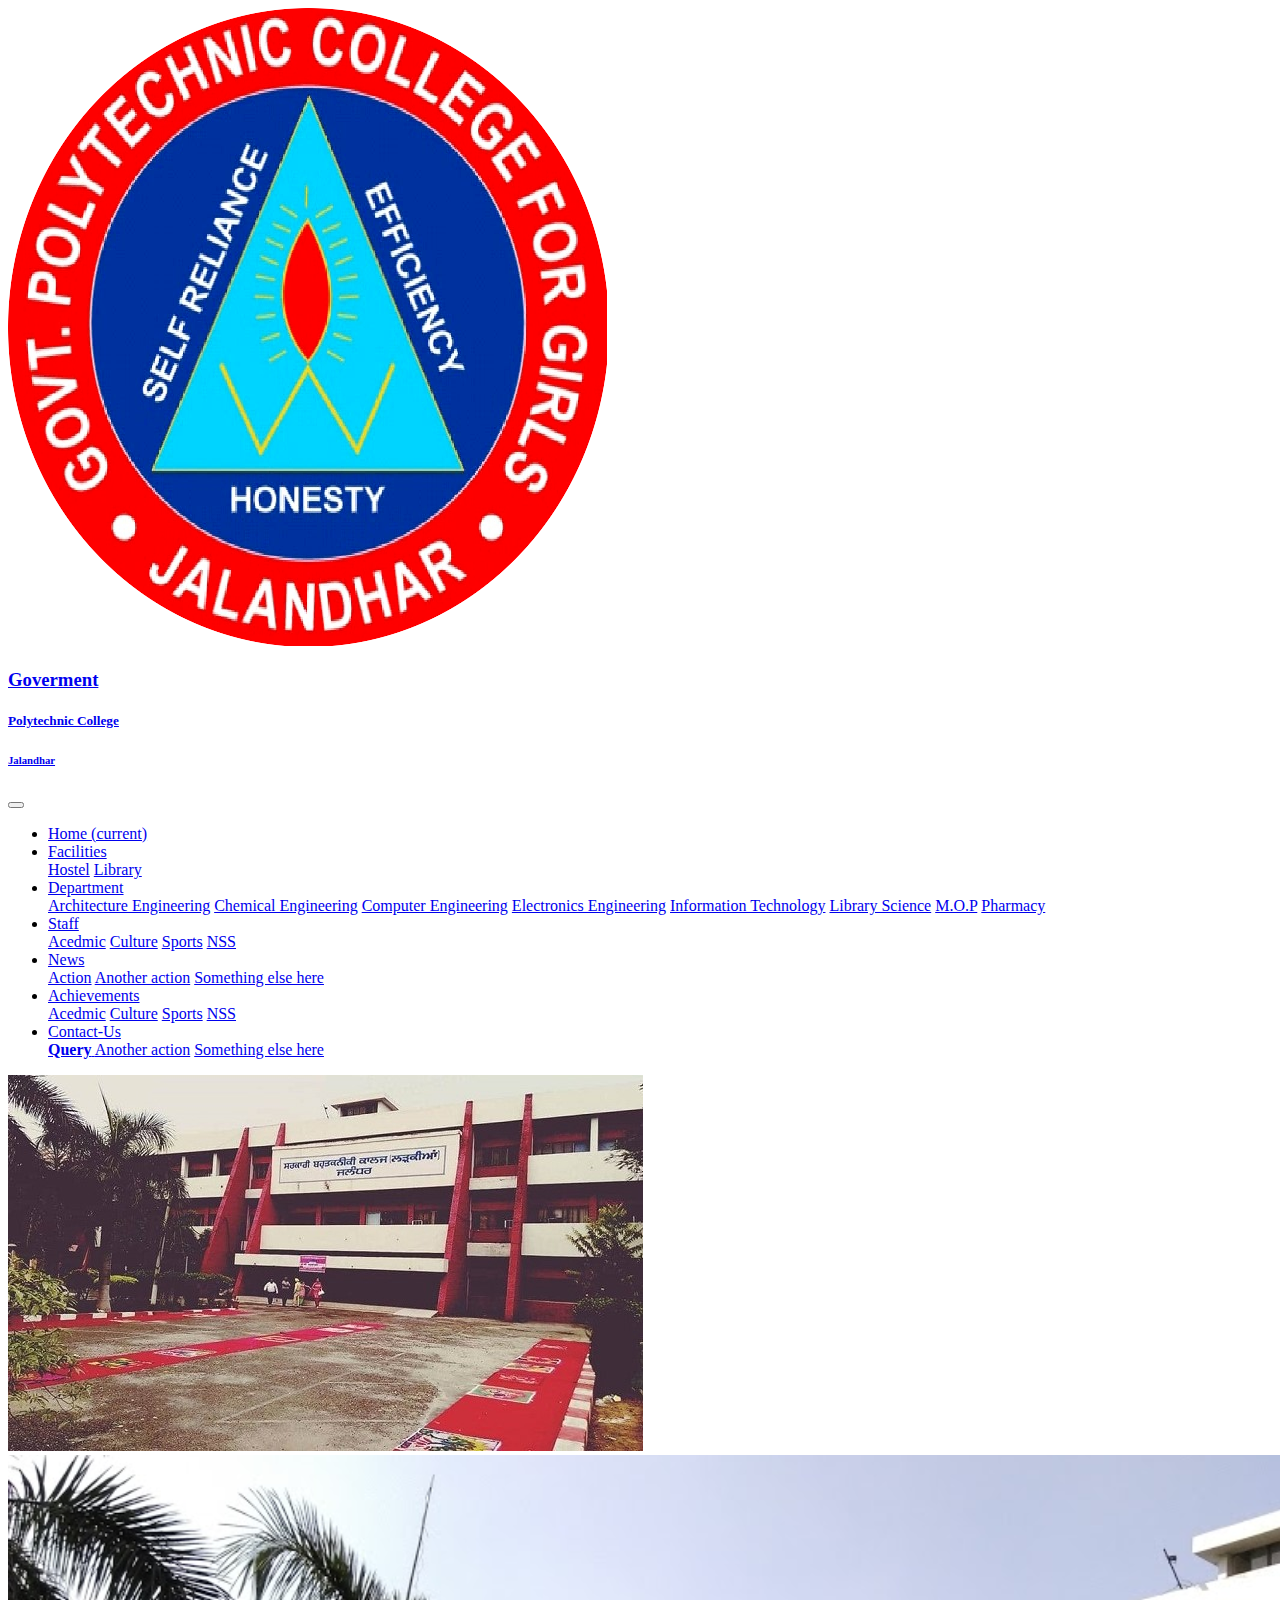
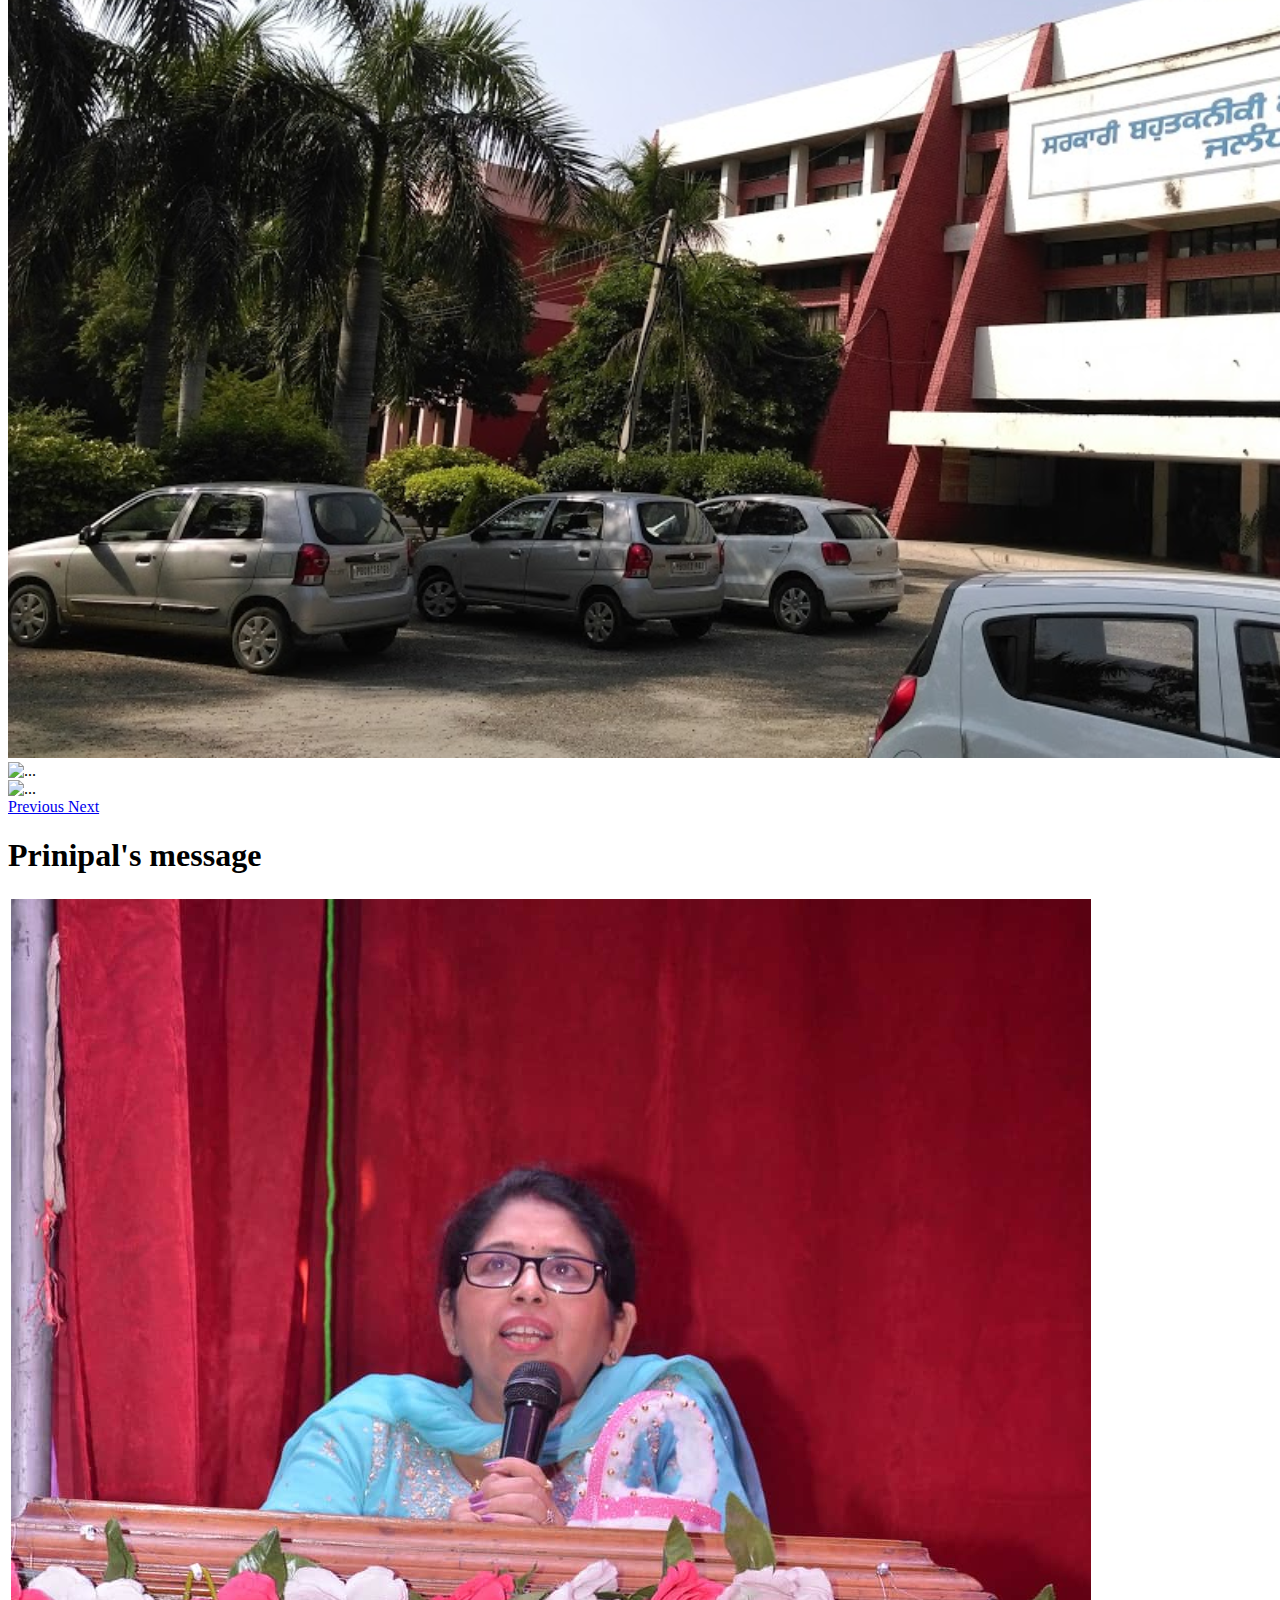
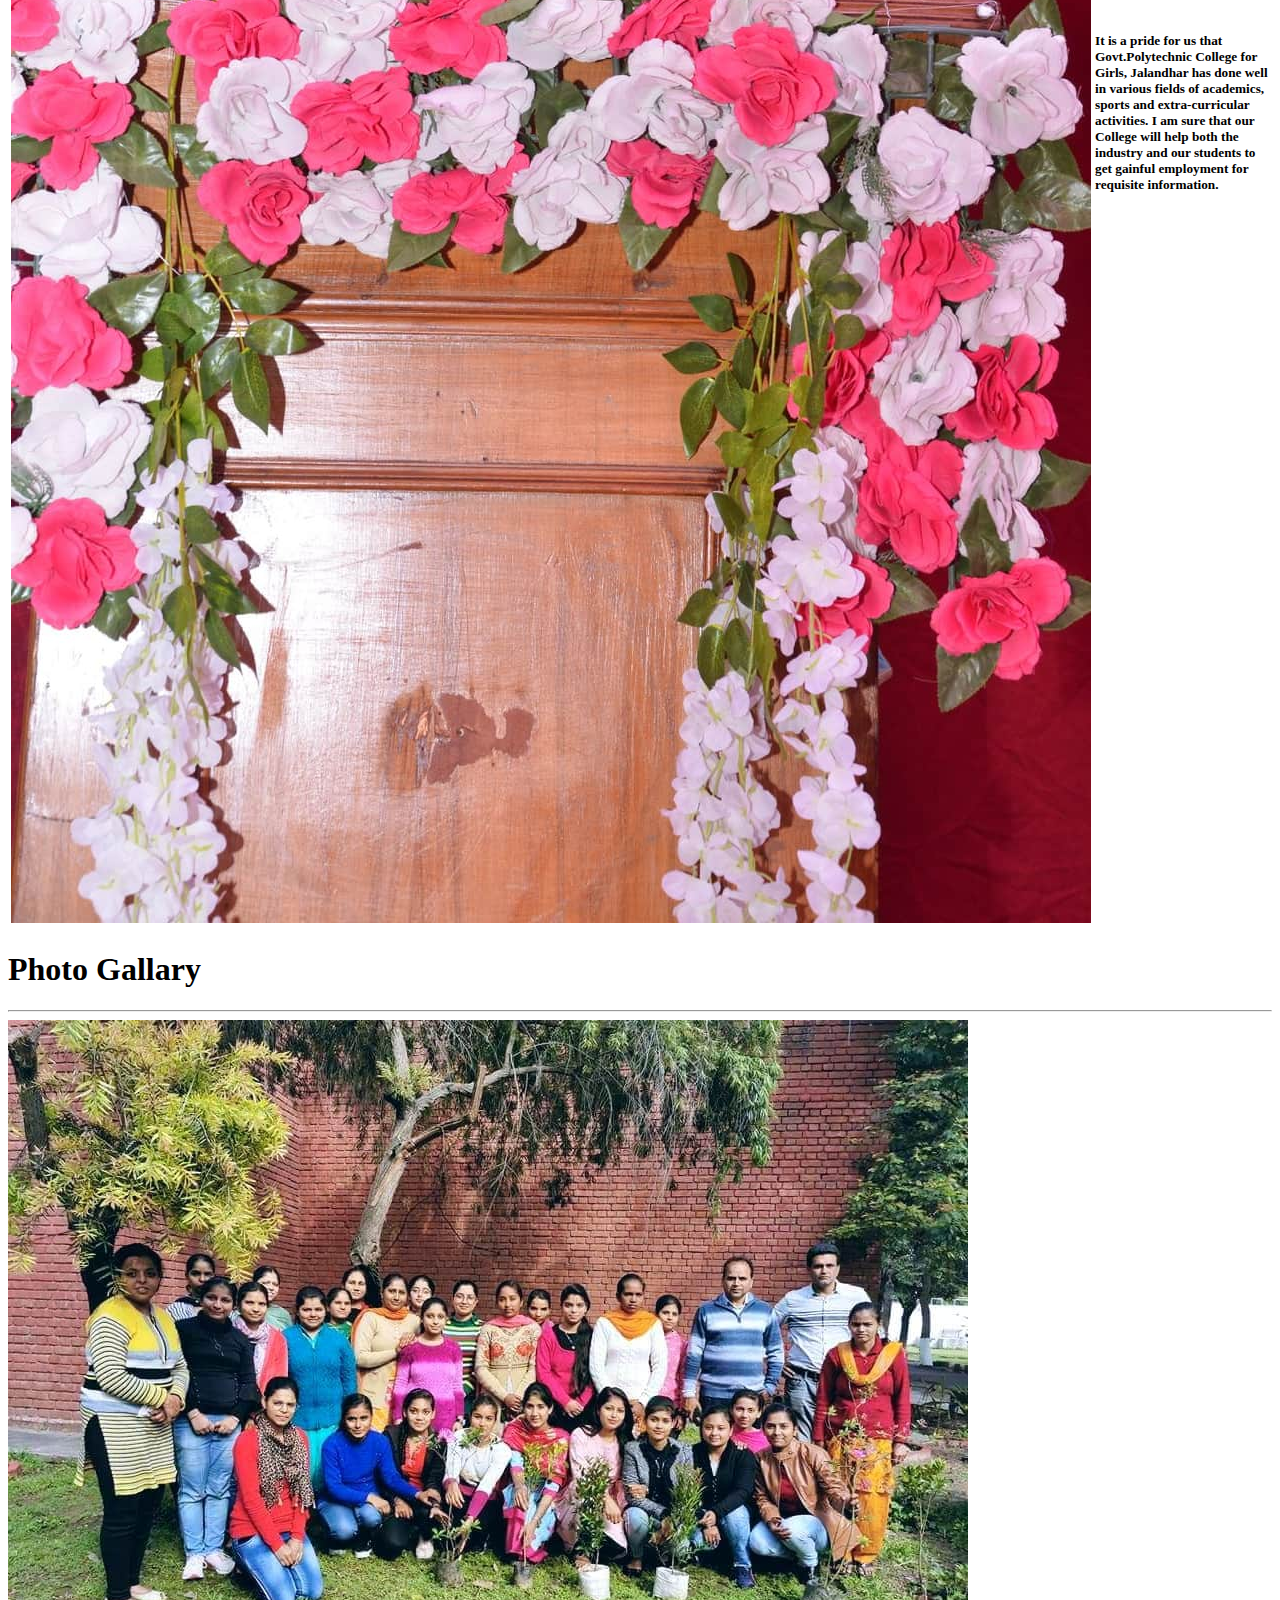
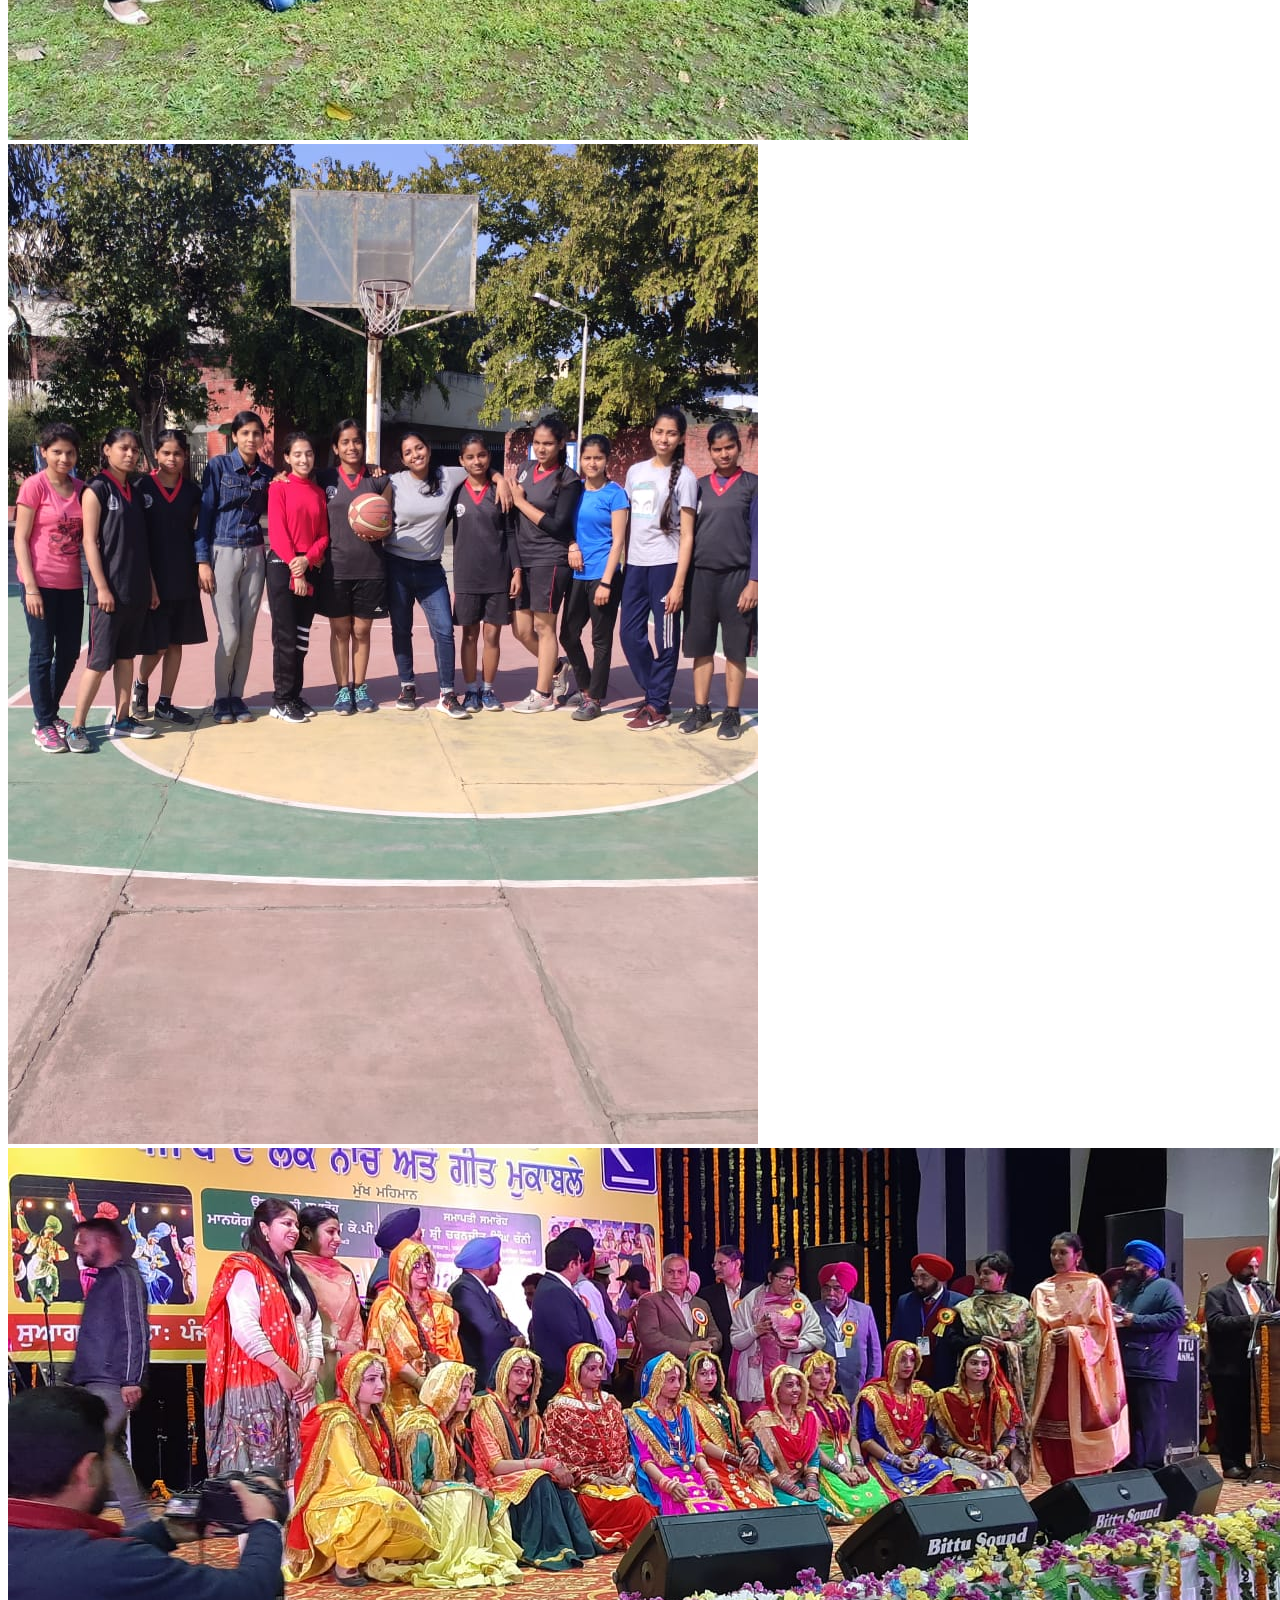
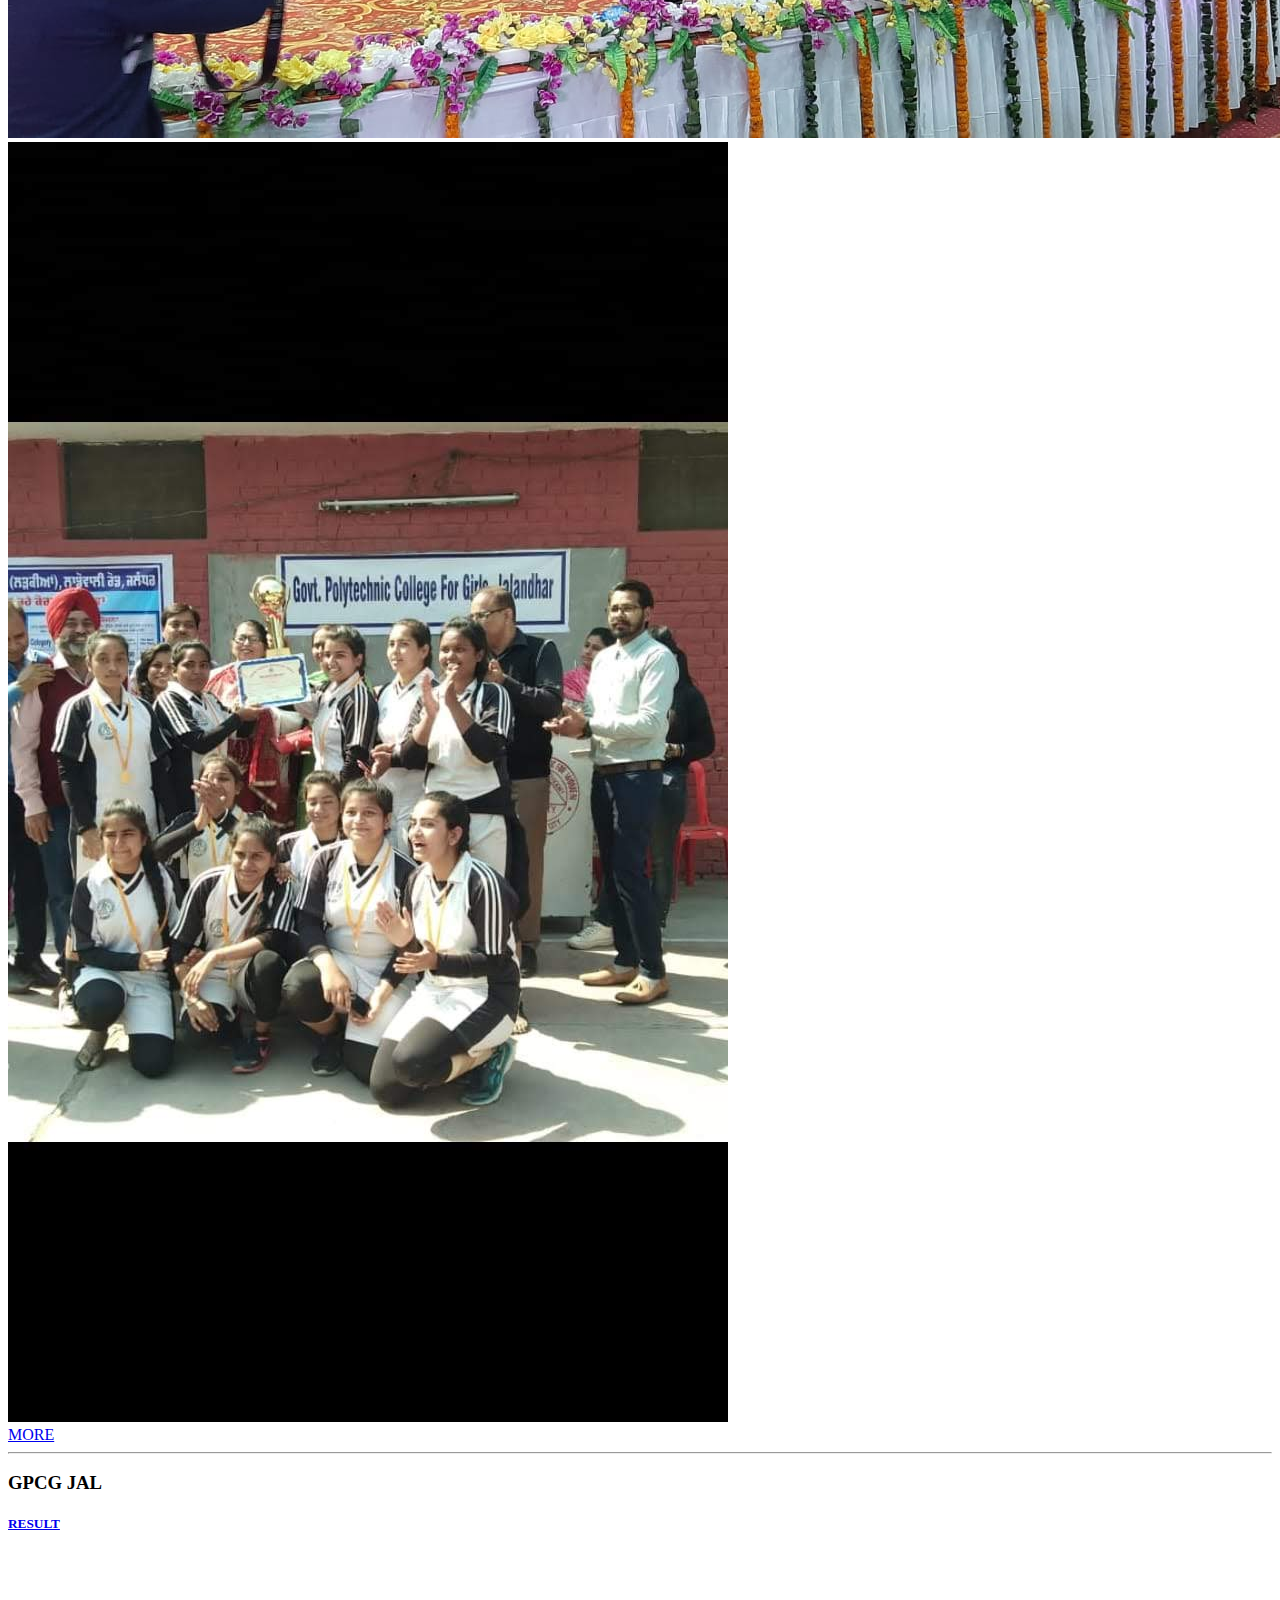
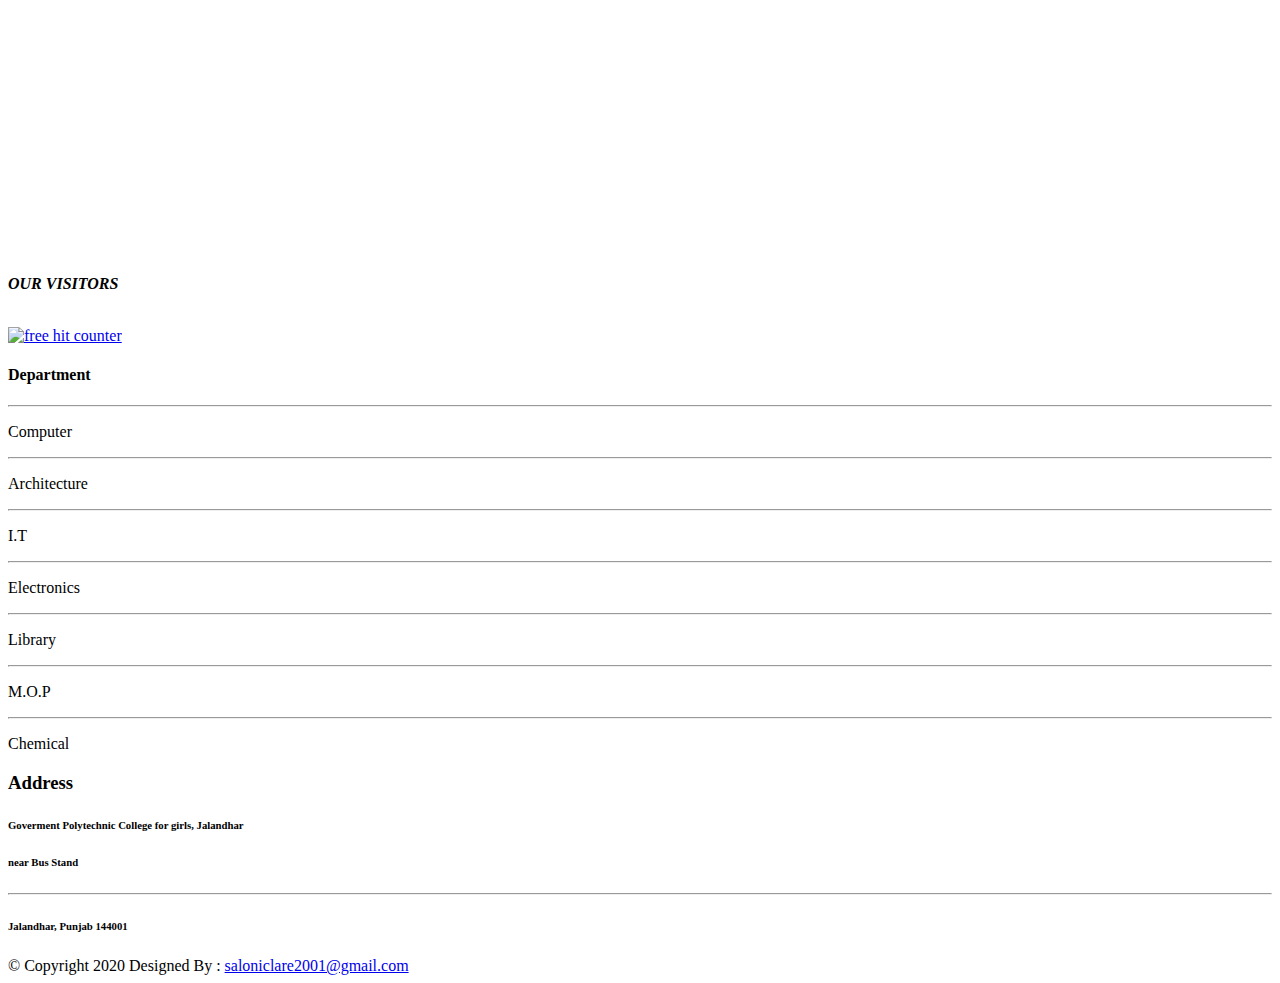
==== index.html @ 1d80669d "Initial commit" ====
<!DOCTYPE html>
<html lang="en" dir="ltr">

<head>
  <meta charset="utf-8">
  <title>Goverment Polytechnic College</title>
  <link rel="icon" href="IMAGES/logo.png">

  <!--GOOGLE FONTS------------------------------------>
  <link href="https://fonts.googleapis.com/css2?family=Montserrat:ital@1&family=Ubuntu:ital@1&display=swap" rel="stylesheet">
  <!--  fontawesome-->
  <script src="https://kit.fontawesome.com/4d2d1aa11d.js" crossorigin="anonymous"></script>
  <!-- BOOTSTRAP-------------------------------------->
  <link rel="stylesheet" href="https://stackpath.bootstrapcdn.com/bootstrap/4.5.0/css/bootstrap.min.css" integrity="sha384-9aIt2nRpC12Uk9gS9baDl411NQApFmC26EwAOH8WgZl5MYYxFfc+NcPb1dKGj7Sk" crossorigin="anonymous">
  <!--JAVASCRIPT-------------------------------------->
  <script src="https://code.jquery.com/jquery-3.5.1.slim.min.js" integrity="sha384-DfXdz2htPH0lsSSs5nCTpuj/zy4C+OGpamoFVy38MVBnE+IbbVYUew+OrCXaRkfj" crossorigin="anonymous"></script>
  <script src="https://cdn.jsdelivr.net/npm/popper.js@1.16.0/dist/umd/popper.min.js" integrity="sha384-Q6E9RHvbIyZFJoft+2mJbHaEWldlvI9IOYy5n3zV9zzTtmI3UksdQRVvoxMfooAo" crossorigin="anonymous"></script>
  <script src="https://stackpath.bootstrapcdn.com/bootstrap/4.5.0/js/bootstrap.min.js" integrity="sha384-OgVRvuATP1z7JjHLkuOU7Xw704+h835Lr+6QL9UvYjZE3Ipu6Tp75j7Bh/kR0JKI" crossorigin="anonymous"></script>
  <!--CSS-->
  <link rel="stylesheet" href="css/styles.css">
  <link rel="stylesheet" href="css/lightbox.min.css">
  <script type="text/javascript" src="js/lightbox-plus-jquery.min.js"></script>

  </head>

<body>

  <section id="title">

    <div class="container-fluid p-0">

      <nav class="navbar navbar-expand-lg  ">
        <a class="navbar-brand" href="#"><img class="logo" src="IMAGES/logo.png"></a>
        <a class="navbar-brand" href="#">
          <h3>Goverment </h3>
          <h5>Polytechnic College</h5>
          <h6>Jalandhar</h6>
        </a>
        <button class="navbar-toggler tog" type="button" data-toggle="collapse" data-target="#navbarSupportedContent" aria-controls="navbarSupportedContent" aria-expanded="false" aria-label="Toggle navigation">
          <span class="navbar-toggler-icon"><i class="fas fa-grip-lines tog-lines"></i></span>
        </button>

        <div class="collapse navbar-collapse" id="navbarSupportedContent">
          <ul class="navbar-nav ml-auto">
            <li class="nav-item active">
              <a class="nav-link active" href="index.html">Home <span class="sr-only">(current)</span></a>
            </li>
            <li class="nav-item dropdown">
              <a class="nav-link dropdown-toggle" href="#" id="navbarDropdown" role="button" data-toggle="dropdown" aria-haspopup="true" aria-expanded="false">
                <i class="fas fa-tasks"></i> Facilities
              </a>
              <div class="dropdown-menu" aria-labelledby="navbarDropdown">
                <a class="dropdown-item" href="facilities.html #hostel">Hostel</a>
                <a class="dropdown-item" href="#">Library</a>
              </div>
            </li>
            <li class="nav-item dropdown">
              <a class="nav-link dropdown-toggle" href="#" id="navbarDropdown1" role="button" data-toggle="dropdown" aria-haspopup="true" aria-expanded="false">
                <i class="fas fa-building"></i> Department
              </a>
              <div class="dropdown-menu " aria-labelledby="navbarDropdown1" >
                <a class="dropdown-item" href="facilities.html #hostel">Architecture Engineering</a>
                <a class="dropdown-item" href="#">Chemical Engineering</a>
                <a class="dropdown-item" href="#">Computer Engineering</a>
                <a class="dropdown-item" href="#">Electronics Engineering</a>
                <a class="dropdown-item" href="#">Information Technology</a>
                <a class="dropdown-item" href="#">Library Science</a>
                <a class="dropdown-item" href="#">M.O.P</a>
                <a class="dropdown-item" href="#">Pharmacy</a>
              </div>
            </li>
            <li class="nav-item dropdown">
              <a class="nav-link dropdown-toggle" href="#" id="navbarDropdown" role="button" data-toggle="dropdown" aria-haspopup="true" aria-expanded="false">
                <i class="fas fa-chalkboard-teacher"></i> Staff
              </a>
              <div class="dropdown-menu" aria-labelledby="navbarDropdown">
                <a class="dropdown-item" href="#">Acedmic</a>
                <a class="dropdown-item" href="#">Culture</a>
                <a class="dropdown-item" href="#">Sports</a>
                <a class="dropdown-item" href="#">NSS</a>
              </div>
            </li>
            <li class="nav-item dropdown">
              <a class="nav-link dropdown-toggle" href="#" id="navbarDropdown" role="button" data-toggle="dropdown" aria-haspopup="true" aria-expanded="false">
                <i class="fas fa-newspaper"></i> News
              </a>
              <div class="dropdown-menu" aria-labelledby="navbarDropdown">
                <a class="dropdown-item" href="#">Action</a>
                <a class="dropdown-item" href="#">Another action</a>
                <a class="dropdown-item" href="#">Something else here</a>
              </div>
            </li>

            <li class="nav-item dropdown">
              <a class="nav-link dropdown-toggle" href="#" id="navbarDropdown" role="button" data-toggle="dropdown" aria-haspopup="true" aria-expanded="false">
                <i class="fas fa-trophy"></i> Achievements
              </a>
              <div class="dropdown-menu" aria-labelledby="navbarDropdown">
                <a class="dropdown-item" href="#">Acedmic</a>
                <a class="dropdown-item" href="#">Culture</a>
                <a class="dropdown-item" href="#">Sports</a>
                <a class="dropdown-item" href="#">NSS</a>
              </div>
            </li>

            <li class="nav-item dropdown">
              <a class="nav-link dropdown-toggle" href="#" id="navbarDropdown" role="button" data-toggle="dropdown" aria-haspopup="true" aria-expanded="false">
                <i class="fas fa-mobile-alt"></i> Contact-Us
              </a>
              <div class="dropdown-menu" aria-labelledby="navbarDropdown">
                <a class="dropdown-item" href="contact-us.html"> <strong>Query</strong> </a>
                <a class="dropdown-item" href="#">Another action</a>
                <a class="dropdown-item" href="#">Something else here</a>
              </div>
            </li>
          </ul>
        </div>
      </nav>
    </div>
  </section>

  <!--   ........................................................................carousel................................................... -->

  <section id="testimonials">

    <div id="testimonial-caousel" class="carousel carousel-fade" data-ride="carousel" data-interval="3000" data-pause="hover">
      <div class="carousel-inner">
        <div class="carousel-item active">
          <img src="IMAGES/3RD.jpg" class="d-block w-100  testimonial-image" alt="...">
        </div>
        <div class="carousel-item">
          <img src="IMAGES/front.png" class="d-block w-100 testimonial-image " alt="...">
        </div>
        <div class="carousel-item">
          <img src="IMAGES/2ND.jpg" class="d-block w-100  testimonial-image" alt="...">
        </div>
        <div class="carousel-item">
          <img src="C:\Users\ASUS\Desktop\JUST UDEMY\2try\clg site\IMAGES\confrence room.png" class="d-block w-100  testimonial-image" alt="...">
        </div>
      </div>
      <a class="carousel-control-prev" href="#testimonial-caousel" role="button" data-slide="prev">
        <span class="carousel-control-prev-icon" aria-hidden="true"></span>
        <span class="sr-only">Previous</span>
      </a>
      <a class="carousel-control-next" href="#testimonial-caousel" role="button" data-slide="next">
        <span class="carousel-control-next-icon" aria-hidden="true"></span>
        <span class="sr-only">Next</span>
      </a>
    </div>
  </section>

  <!-- ...........................................................................massage           -->
  <section id="message">

    <h1>Prinipal's message</h1>
    <table>
      <tr>
        <td><img src="IMAGES/prinmam.jpg" class="principal-mam"></img></td>
        <td>
          <h5>It is a pride for us that Govt.Polytechnic College for Girls, Jalandhar has done well in various fields of academics,
            sports and extra-curricular activities.
            I am sure that our College will help both the industry and our students to get gainful employment for requisite information.
          </h5>
        </td>
      </tr>
    </table>
  </section>

  <!-- .............................................................................gallery -->
  <section id="gallery">
    <div class="container-fluid">

    <h1>Photo Gallary <i class="fas fa-camera"></i></h1>
    <hr class="line">

    <a href="IMAGES/clg girls.jpg" data-lightbox="mygallery"><img class="gallary-image" src="IMAGES/clg girls.jpg" alt=""></a>
    <a href="IMAGES/bb.jpg" data-lightbox="mygallery"><img class="gallary-image" src="IMAGES/bb.jpg" alt=""></a>
    <a href="IMAGES/gidha.jpg" data-lightbox="mygallery"> <img class="gallary-image" src="IMAGES/gidha.jpg" alt=""></a>
    <a href="IMAGES/kabaddi.jpg" data-lightbox="mygallery"> <img class="gallary-image" src="IMAGES/kabaddi.jpg" alt=""></a>
    <br>

    <a href="images.html" class="images-button butn" role="button">MORE</a>
    <hr class="line">

  </div>

  </section>



  <!-- ....................................................................... lasttttt  ....................................................... -->

  <!-- <section id="last">

    <div class="last1">
      <h3>GPCG JAL</h3>
      <a class="linkk" href="http://results.pbteched.net/">
        <h5>
          <p>RESULT</p>
        </h5>
      </a>
      <iframe class="google"
        src="https://www.google.com/maps/embed?pb=!1m18!1m12!1m3!1d852.1131993019272!2d75.59741202920301!3d31.31886594452925!2m3!1f0!2f0!3f0!3m2!1i1024!2i768!4f13.1!3m3!1m2!1s0x391a5a37d04ed131%3A0x1919f16e42b22306!2sGovt%20Polytechnic%20College%20For%20Girls!5e0!3m2!1sen!2sin!4v1595864749520!5m2!1sen!2sin"
        width="400" height="300" frameborder="0" style="border:0;" allowfullscreen="" aria-hidden="false" tabindex="0">
      </iframe>
    </div>


    <div class="last2">
      <h4>Department</h4>
      <hr>
      <p>Computer</p>
      <hr>
      <p>Architecture</p>
      <hr>
      <p>I.T</p>
      <hr>
      <p>Electronics</p>
      <hr>
      <p>Library</p>
      <hr>
      <p>M.O.P</p>
      <hr>
      <p>Chemical</p>
      <hr>
    </div>


    <div class="last3">
      <h3>Address</h3>
      <h6><i class="fas fa-directions"></i> Goverment Polytechnic College for girls, Jalandhar</h6>
      <h6>near Bus Stand</h6>
      <hr>
      <h6><i class="fas fa-mobile-alt"></i> Jalandhar, Punjab <strong>144001</strong> </h6>
    </div>


  </section> -->

  <section id="last">


    <div class="col-md-4 last1">

      <div class="widget">

        <h3>GPCG JAL</h3>
        <a class="linkk" href="http://results.pbteched.net/">
          <h5>
            <p>RESULT</p>
          </h5>
        </a>
        <iframe class="google"
          src="https://www.google.com/maps/embed?pb=!1m18!1m12!1m3!1d852.1131993019272!2d75.59741202920301!3d31.31886594452925!2m3!1f0!2f0!3f0!3m2!1i1024!2i768!4f13.1!3m3!1m2!1s0x391a5a37d04ed131%3A0x1919f16e42b22306!2sGovt%20Polytechnic%20College%20For%20Girls!5e0!3m2!1sen!2sin!4v1595864749520!5m2!1sen!2sin"
          width="400" height="300" frameborder="0" style="border:0;" allowfullscreen="" aria-hidden="false" tabindex="0">
        </iframe>
        <p> <strong> <em> OUR VISITORS </em> </strong></p>
        <i class="fas fa-arrow-down"></i> <br>
        <a href="https://www.freecounterstat.com" title="free hit counter">
          <img class="counter" src="https://counter3.stat.ovh/private/freecounterstat.php?c=r44mh5386f1gnrn2a45j3nzstdfyn1wk" border="0" title="free hit counter" alt="free hit counter">
        </a>

      </div>

    </div>

    <div class="col-md-4 last2">

      <div class="widget">

        <h4>Department</h4>
        <hr>
        <p>Computer</p>
        <hr>
        <p>Architecture</p>
        <hr>
        <p>I.T</p>
        <hr>
        <p>Electronics</p>
        <hr>
        <p>Library</p>
        <hr>
        <p>M.O.P</p>
        <hr>
        <p>Chemical</p>

      </div>

    </div>

    <div class="col-md-4 last3">

      <div class="widget">

        <h3>Address</h3>
        <h6><i class="fas fa-directions"></i> Goverment Polytechnic College for girls, Jalandhar</h6>
        <h6>near Bus Stand</h6>
        <hr>
        <h6><i class="fas fa-mobile-alt"></i> Jalandhar, Punjab <strong>144001</strong> </h6>

      </div>

    </div>
  </section>

  <!-- ....................................................................... social icon....................................................   -->
  <section id="social-icon">
    <i class="social-icon fab fa-facebook-f"></i>
    <i class="social-icon fab fa-twitter"></i>
    <i class="social-icon fab fa-instagram"></i>
    <i class="social-icon fas fa-envelope"></i>
  </section>

  <!--................................................................................ footer.................................................... -->
  <footer id="footer">
    <span class="Copyright">© Copyright 2020 </span>
    <span class="saloni"> Designed By : <a class="linkk2" href="saloniclare2001@gmail.com">saloniclare2001@gmail.com</a> </span>

  </footer>

</body>

</html>
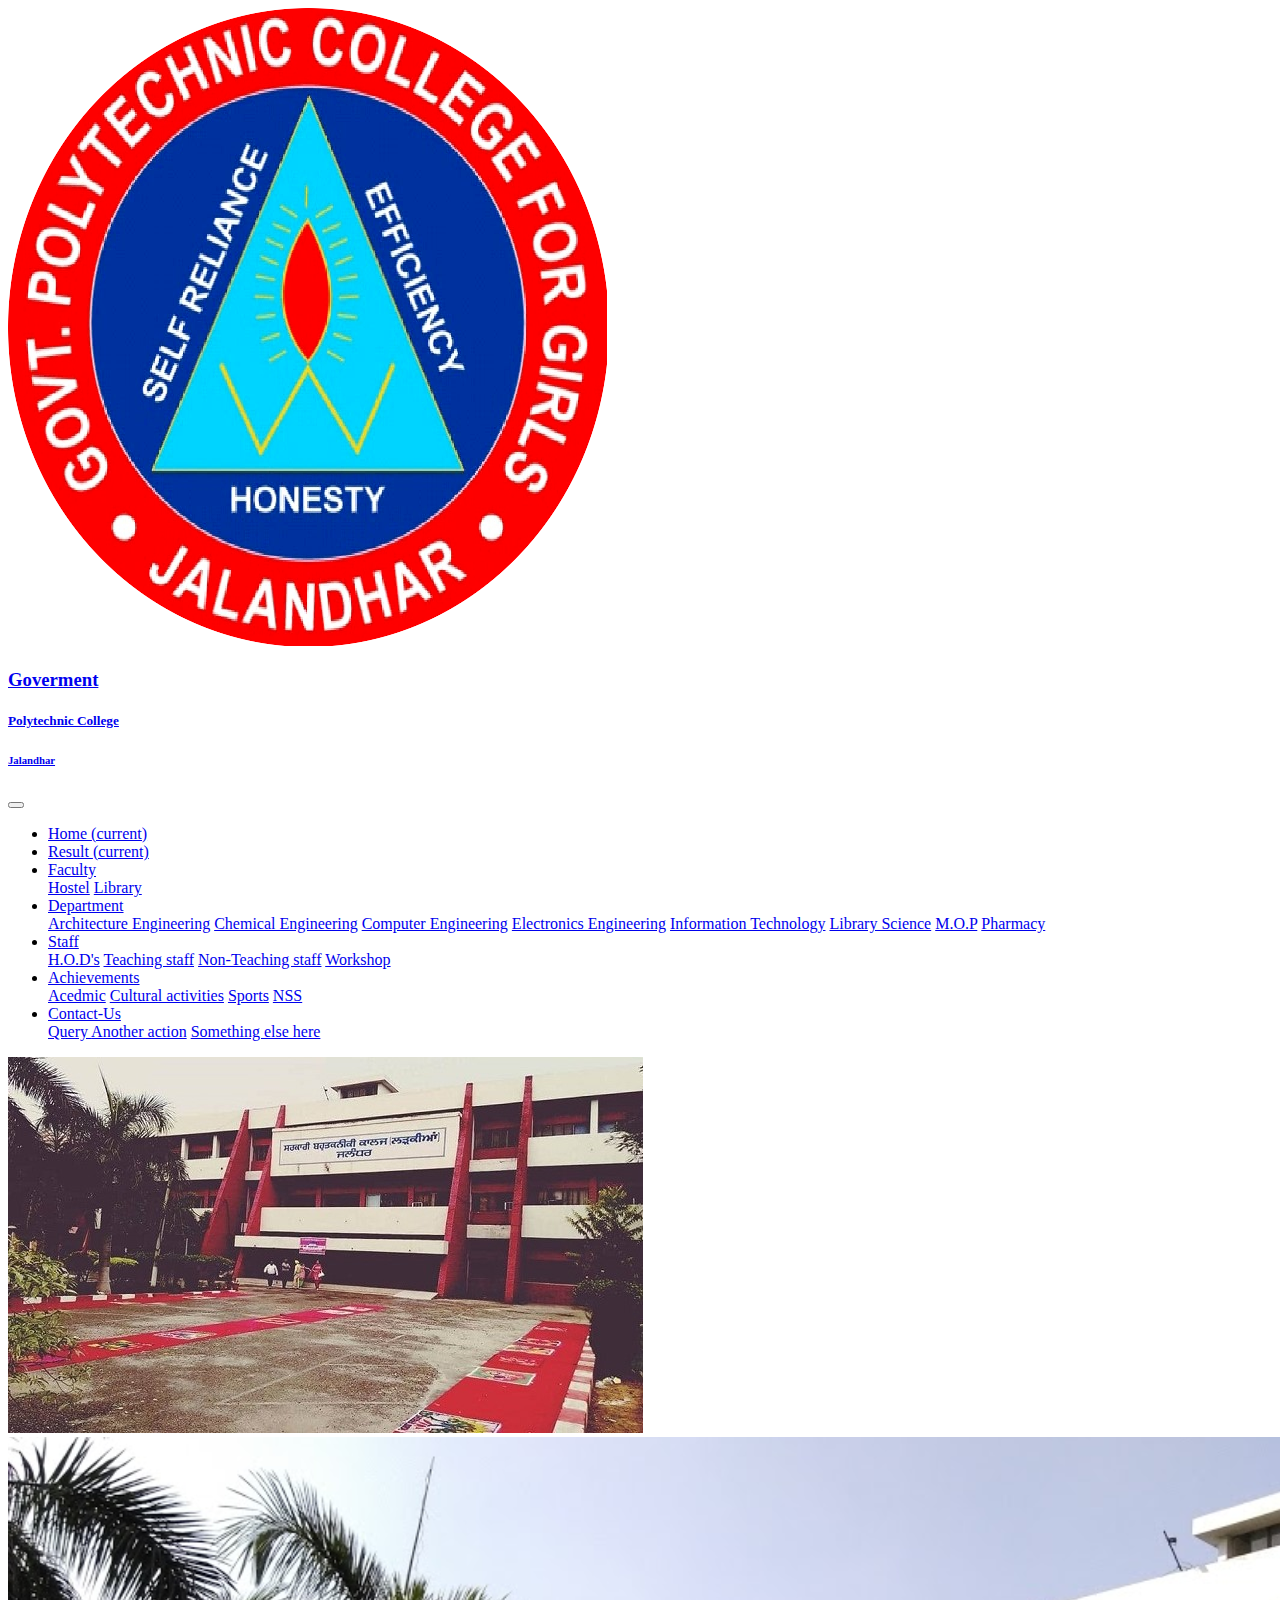
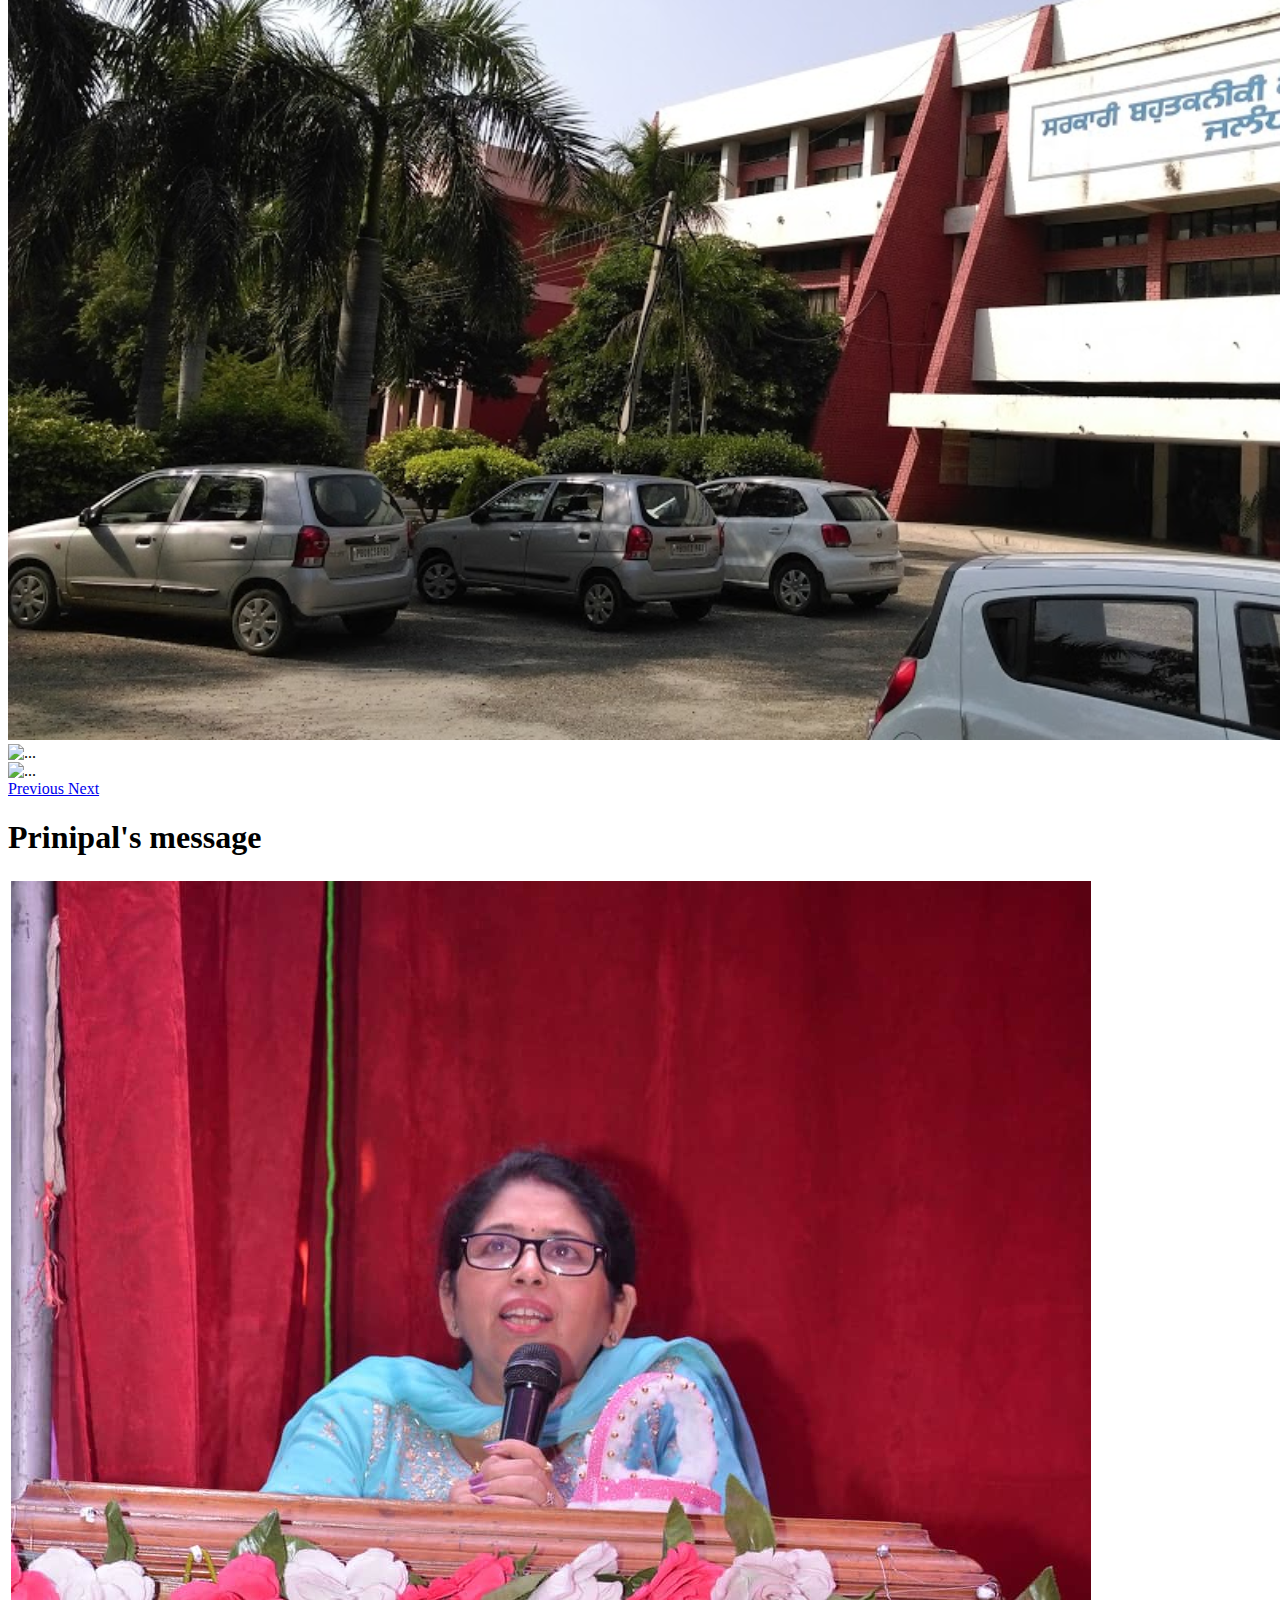
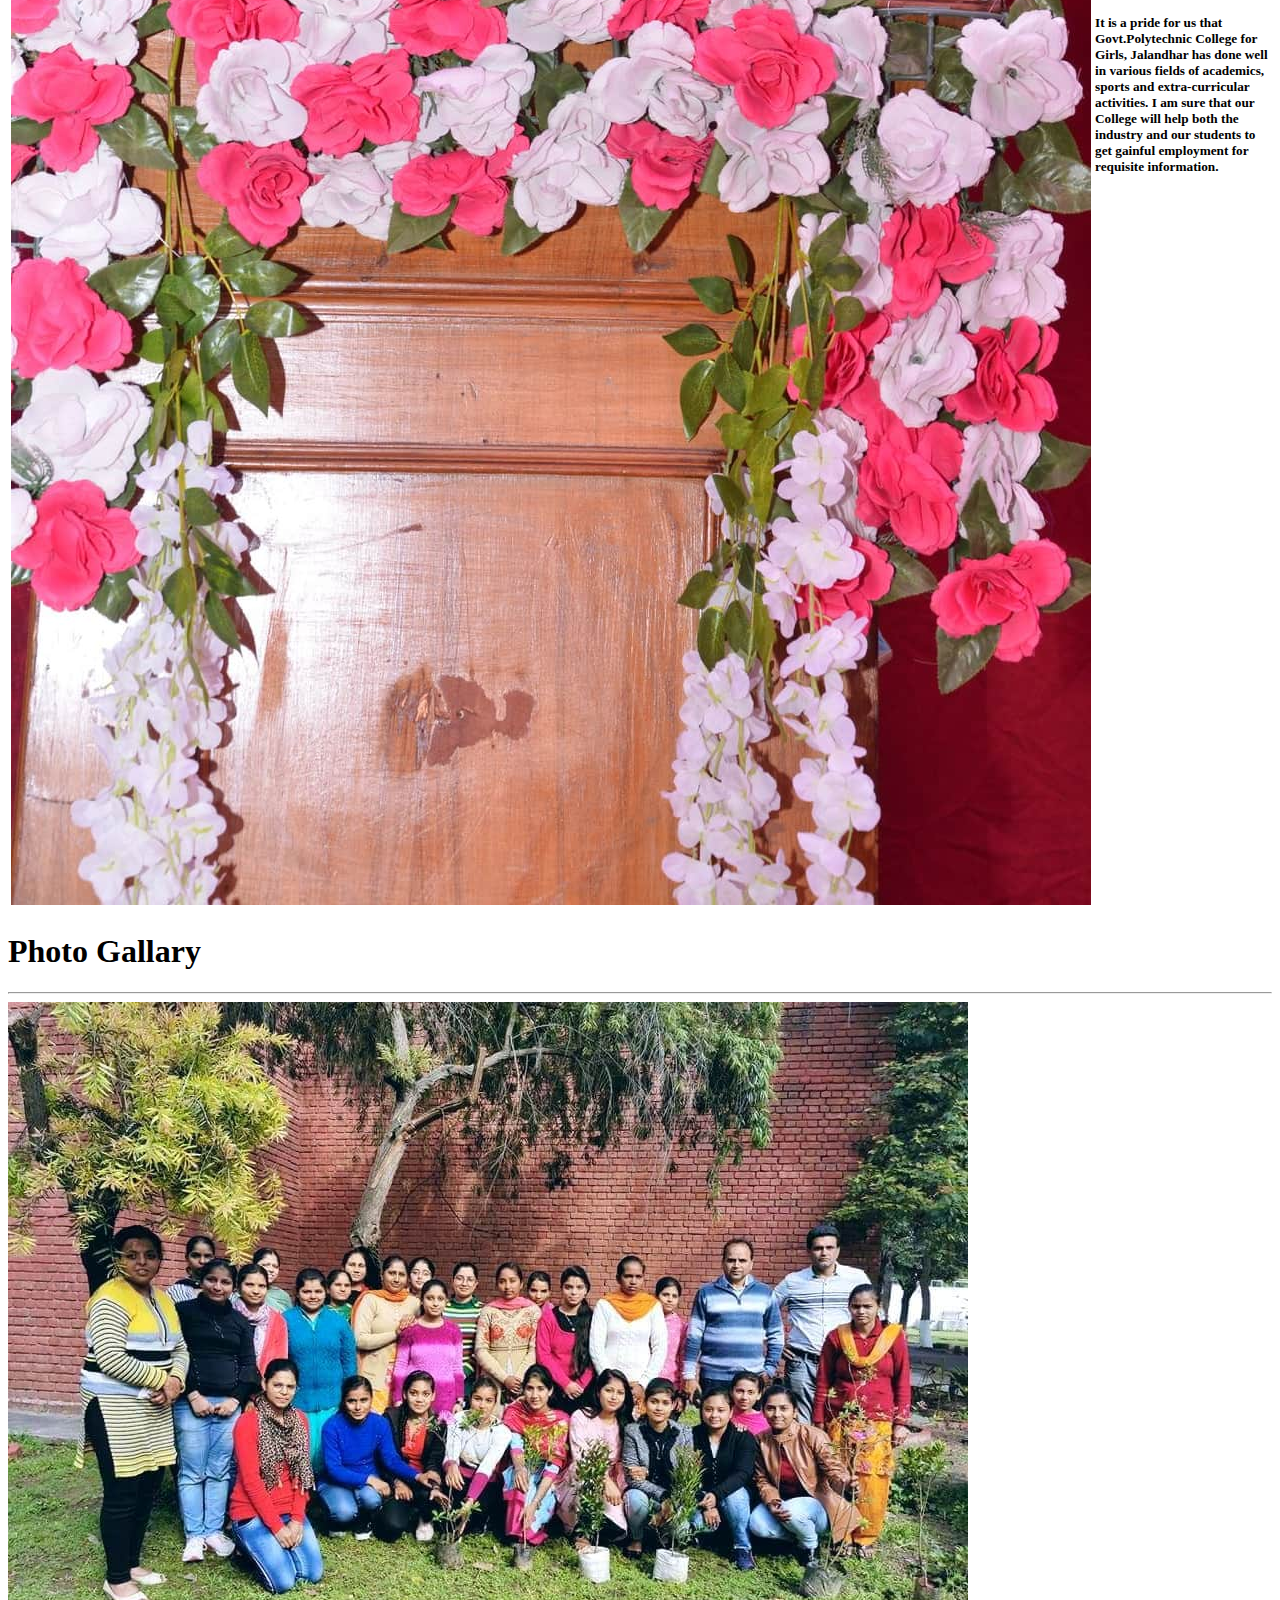
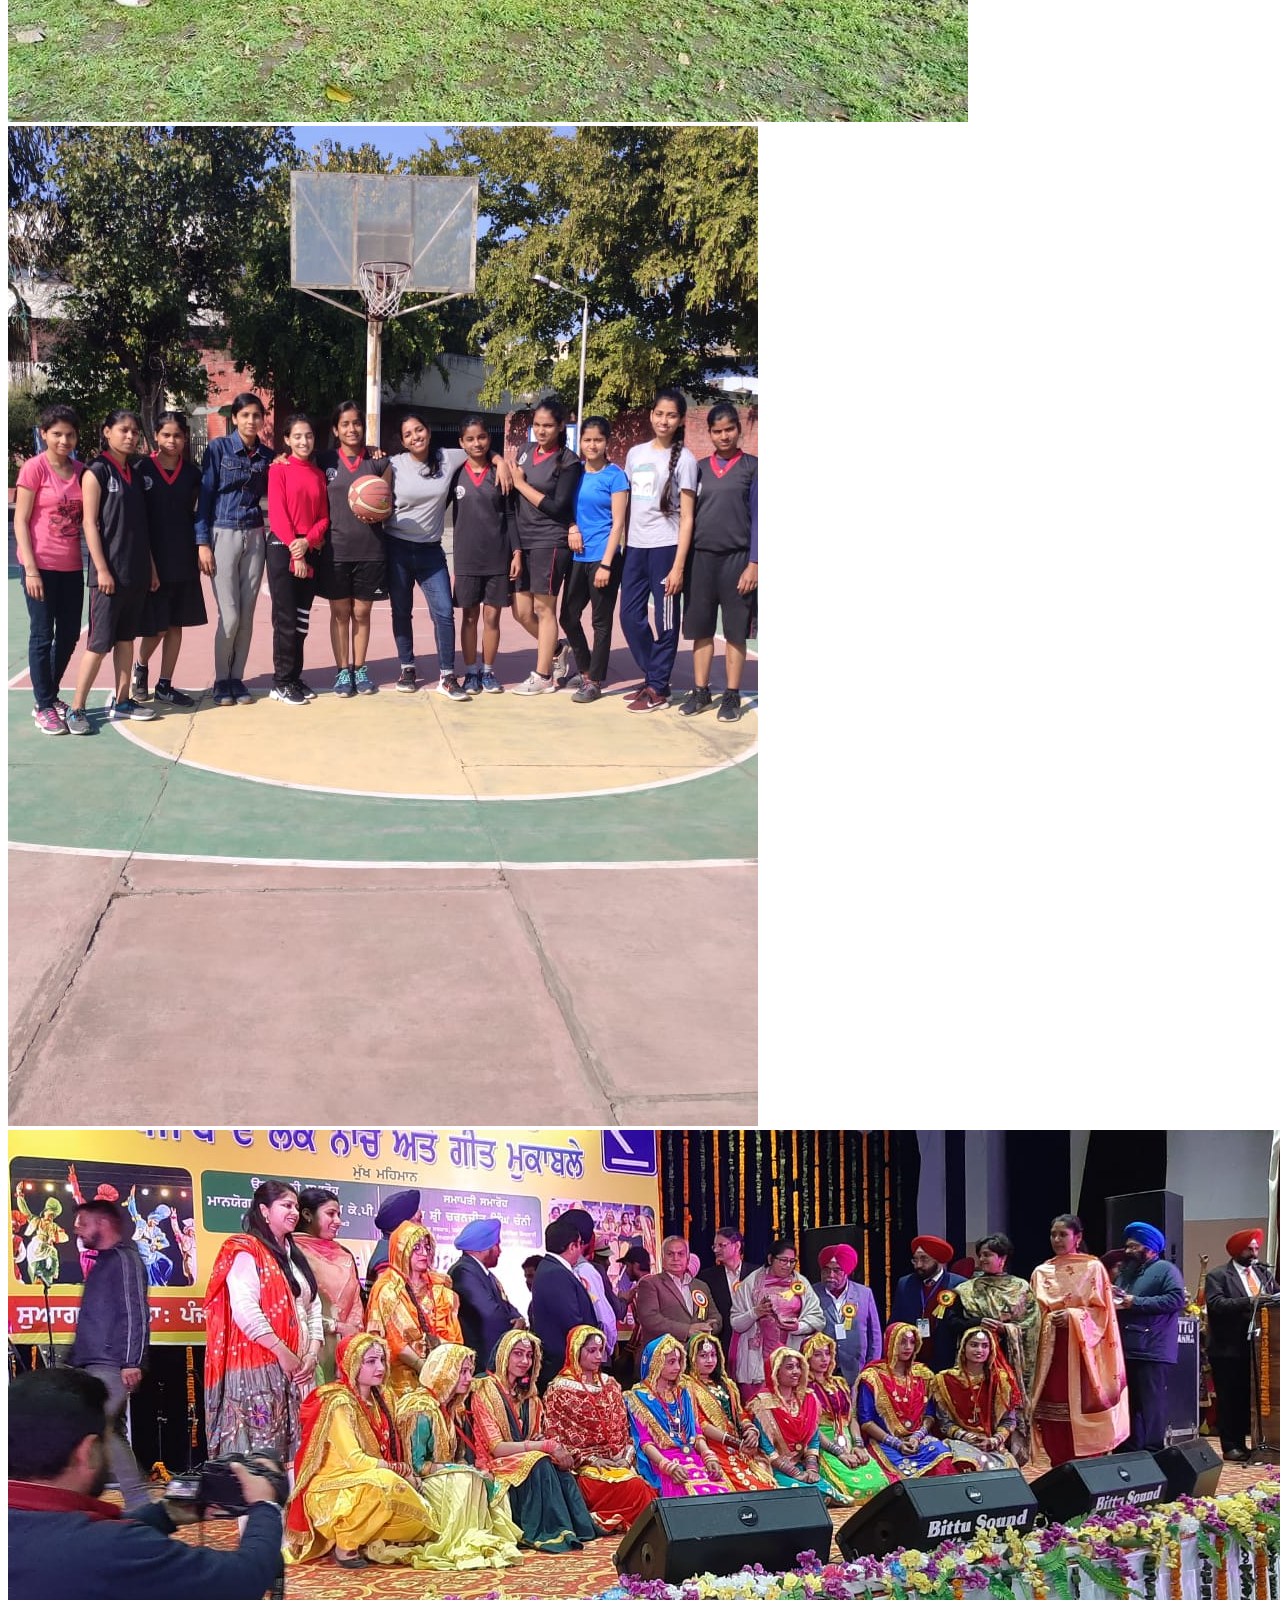
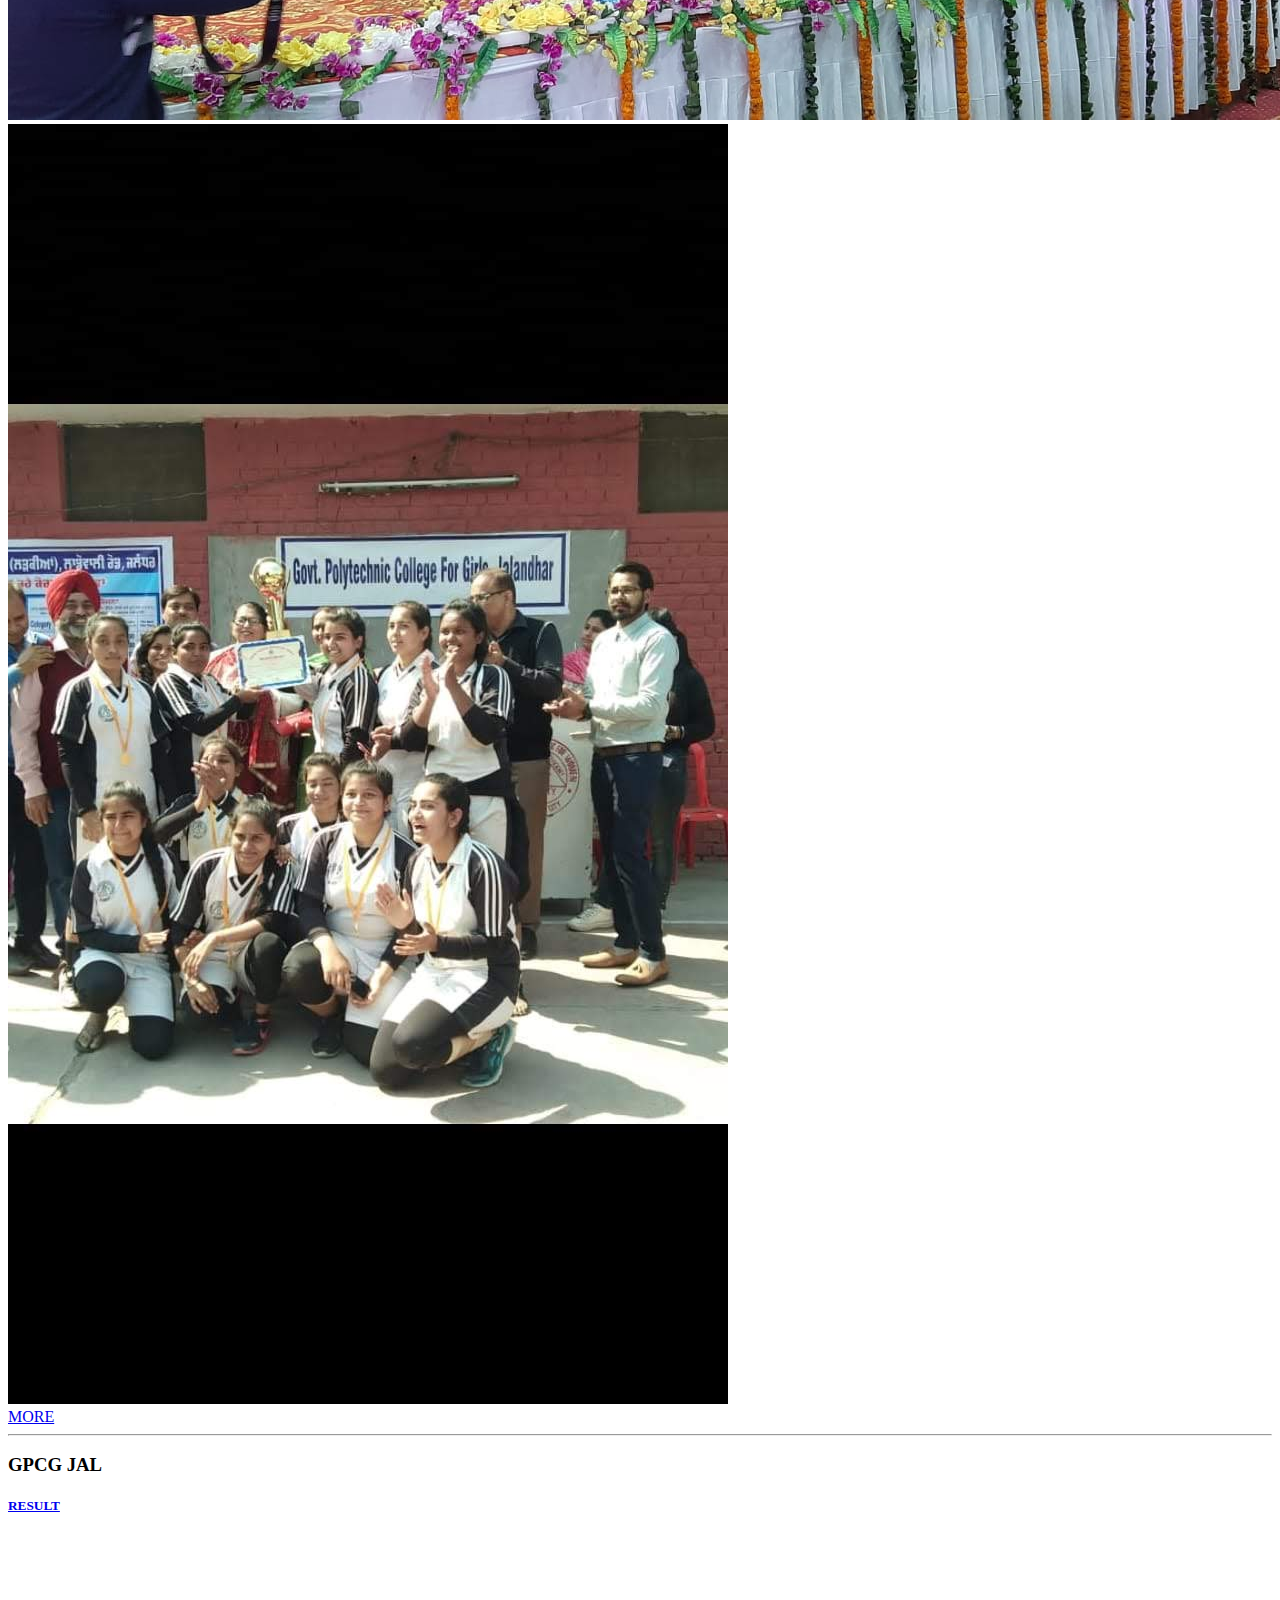
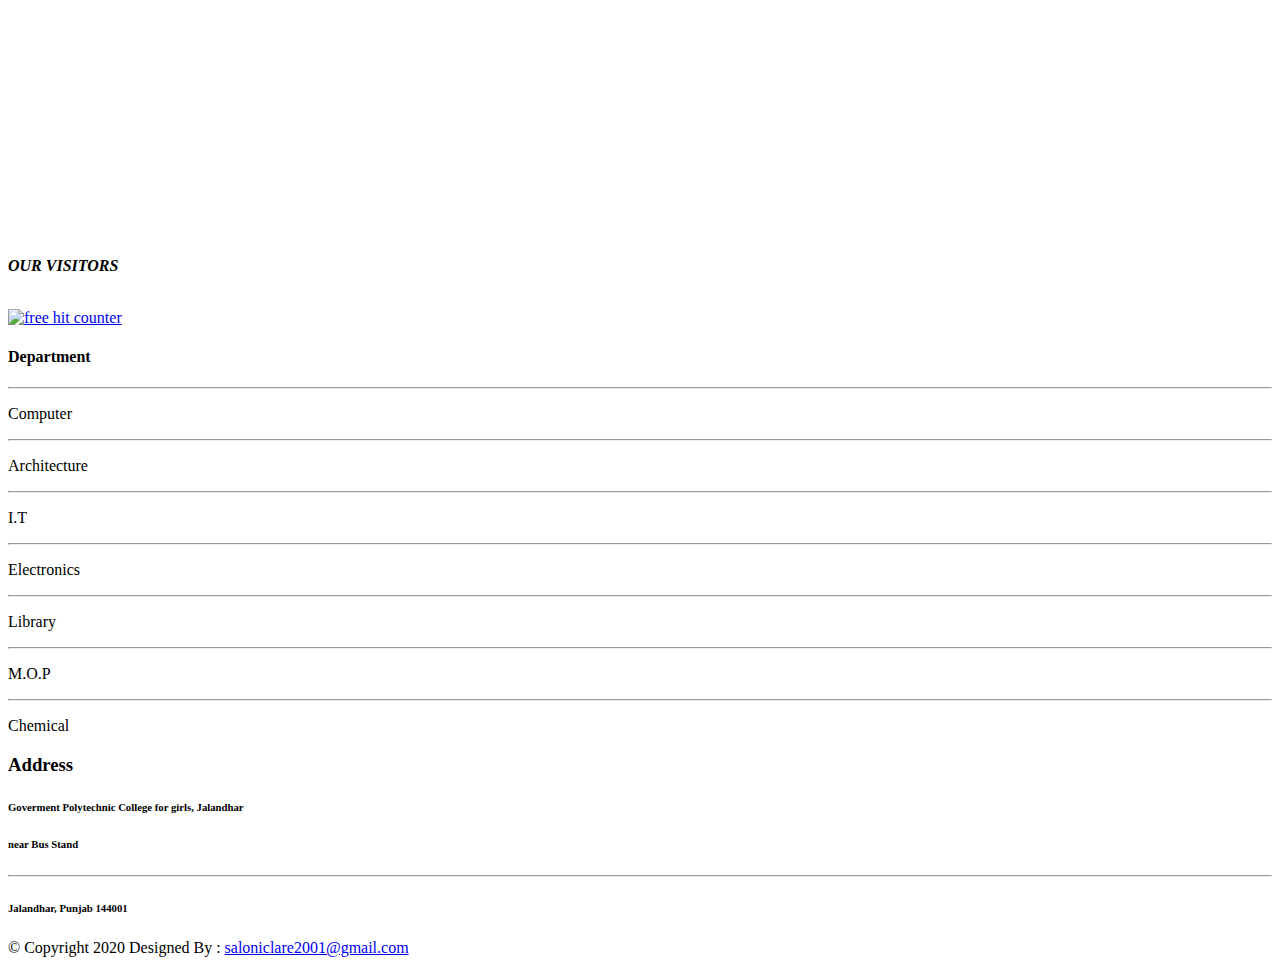
==== commit 39e00a8a: "college website" ====
--- a/index.html
+++ b/index.html
@@ -21,7 +21,7 @@
   <link rel="stylesheet" href="css/lightbox.min.css">
   <script type="text/javascript" src="js/lightbox-plus-jquery.min.js"></script>
 
-  </head>
+</head>
 
 <body>
 
@@ -30,8 +30,8 @@
     <div class="container-fluid p-0">
 
       <nav class="navbar navbar-expand-lg  ">
-        <a class="navbar-brand" href="#"><img class="logo" src="IMAGES/logo.png"></a>
-        <a class="navbar-brand" href="#">
+        <a class="navbar-brand" href="index.html"><img class="logo" src="IMAGES/logo.png"></a>
+        <a class="navbar-brand" href="index.html">
           <h3>Goverment </h3>
           <h5>Polytechnic College</h5>
           <h6>Jalandhar</h6>
@@ -43,15 +43,18 @@
         <div class="collapse navbar-collapse" id="navbarSupportedContent">
           <ul class="navbar-nav ml-auto">
             <li class="nav-item active">
-              <a class="nav-link active" href="index.html">Home <span class="sr-only">(current)</span></a>
-            </li>
-            <li class="nav-item dropdown">
-              <a class="nav-link dropdown-toggle" href="#" id="navbarDropdown" role="button" data-toggle="dropdown" aria-haspopup="true" aria-expanded="false">
-                <i class="fas fa-tasks"></i> Facilities
+              <a class="nav-link active" href="index.html"> <i class="fas fa-home"></i> Home <span class="sr-only">(current)</span></a>
+            </li>
+            <li class="nav-item active">
+              <a class="nav-link active" href="http://results.pbteched.net/"> <i class="fas fa-poll"></i> Result <span class="sr-only">(current)</span></a>
+            </li>
+            <li class="nav-item dropdown">
+              <a class="nav-link dropdown-toggle" href="#" id="navbarDropdown" role="button" data-toggle="dropdown" aria-haspopup="true" aria-expanded="false">
+                <i class="fas fa-tasks"></i> Faculty
               </a>
               <div class="dropdown-menu" aria-labelledby="navbarDropdown">
                 <a class="dropdown-item" href="facilities.html #hostel">Hostel</a>
-                <a class="dropdown-item" href="#">Library</a>
+                <a class="dropdown-item" href="facilities.html #library">Library</a>
               </div>
             </li>
             <li class="nav-item dropdown">
@@ -59,14 +62,14 @@
                 <i class="fas fa-building"></i> Department
               </a>
               <div class="dropdown-menu " aria-labelledby="navbarDropdown1" >
-                <a class="dropdown-item" href="facilities.html #hostel">Architecture Engineering</a>
-                <a class="dropdown-item" href="#">Chemical Engineering</a>
-                <a class="dropdown-item" href="#">Computer Engineering</a>
-                <a class="dropdown-item" href="#">Electronics Engineering</a>
-                <a class="dropdown-item" href="#">Information Technology</a>
-                <a class="dropdown-item" href="#">Library Science</a>
-                <a class="dropdown-item" href="#">M.O.P</a>
-                <a class="dropdown-item" href="#">Pharmacy</a>
+                <a class="dropdown-item" href="department.html #arch-eng">Architecture Engineering</a>
+                <a class="dropdown-item" href="department.html #chem-eng">Chemical Engineering</a>
+                <a class="dropdown-item" href="department.html #Computer-eng">Computer Engineering</a>
+                <a class="dropdown-item" href="department.html #electronic-eng">Electronics Engineering</a>
+                <a class="dropdown-item" href="department.html #it">Information Technology</a>
+                <a class="dropdown-item" href="department.html #lib-sci">Library Science</a>
+                <a class="dropdown-item" href="department.html #mop">M.O.P</a>
+                <a class="dropdown-item" href="department.html #pharmacy">Pharmacy</a>
               </div>
             </li>
             <li class="nav-item dropdown">
@@ -74,32 +77,24 @@
                 <i class="fas fa-chalkboard-teacher"></i> Staff
               </a>
               <div class="dropdown-menu" aria-labelledby="navbarDropdown">
-                <a class="dropdown-item" href="#">Acedmic</a>
-                <a class="dropdown-item" href="#">Culture</a>
-                <a class="dropdown-item" href="#">Sports</a>
-                <a class="dropdown-item" href="#">NSS</a>
-              </div>
-            </li>
-            <li class="nav-item dropdown">
-              <a class="nav-link dropdown-toggle" href="#" id="navbarDropdown" role="button" data-toggle="dropdown" aria-haspopup="true" aria-expanded="false">
-                <i class="fas fa-newspaper"></i> News
-              </a>
-              <div class="dropdown-menu" aria-labelledby="navbarDropdown">
-                <a class="dropdown-item" href="#">Action</a>
-                <a class="dropdown-item" href="#">Another action</a>
-                <a class="dropdown-item" href="#">Something else here</a>
-              </div>
-            </li>
+                <a class="dropdown-item" href="#">H.O.D's</a>
+                <a class="dropdown-item" href="#">Teaching staff</a>
+                <a class="dropdown-item" href="#">Non-Teaching staff</a>
+                <a class="dropdown-item" href="#">Workshop</a>
+              </div>
+            </li>
+
+
 
             <li class="nav-item dropdown">
               <a class="nav-link dropdown-toggle" href="#" id="navbarDropdown" role="button" data-toggle="dropdown" aria-haspopup="true" aria-expanded="false">
                 <i class="fas fa-trophy"></i> Achievements
               </a>
               <div class="dropdown-menu" aria-labelledby="navbarDropdown">
-                <a class="dropdown-item" href="#">Acedmic</a>
-                <a class="dropdown-item" href="#">Culture</a>
-                <a class="dropdown-item" href="#">Sports</a>
-                <a class="dropdown-item" href="#">NSS</a>
+                <a class="dropdown-item" href="achievements.html #acedmic">Acedmic</a>
+                <a class="dropdown-item" href="achievements.html #cultural-activities">Cultural activities</a>
+                <a class="dropdown-item" href="achievements.html #sports">Sports</a>
+                <a class="dropdown-item" href="achievements.html #nss">NSS</a>
               </div>
             </li>
 
@@ -108,7 +103,7 @@
                 <i class="fas fa-mobile-alt"></i> Contact-Us
               </a>
               <div class="dropdown-menu" aria-labelledby="navbarDropdown">
-                <a class="dropdown-item" href="contact-us.html"> <strong>Query</strong> </a>
+                <a class="dropdown-item" href="contact-us.html"> Query</strong> </a>
                 <a class="dropdown-item" href="#">Another action</a>
                 <a class="dropdown-item" href="#">Something else here</a>
               </div>
@@ -180,7 +175,7 @@
     <br>
 
     <a href="images.html" class="images-button butn" role="button">MORE</a>
-    <hr class="line">
+    <hr>
 
   </div>
 
@@ -190,52 +185,6 @@
 
   <!-- ....................................................................... lasttttt  ....................................................... -->
 
-  <!-- <section id="last">
-
-    <div class="last1">
-      <h3>GPCG JAL</h3>
-      <a class="linkk" href="http://results.pbteched.net/">
-        <h5>
-          <p>RESULT</p>
-        </h5>
-      </a>
-      <iframe class="google"
-        src="https://www.google.com/maps/embed?pb=!1m18!1m12!1m3!1d852.1131993019272!2d75.59741202920301!3d31.31886594452925!2m3!1f0!2f0!3f0!3m2!1i1024!2i768!4f13.1!3m3!1m2!1s0x391a5a37d04ed131%3A0x1919f16e42b22306!2sGovt%20Polytechnic%20College%20For%20Girls!5e0!3m2!1sen!2sin!4v1595864749520!5m2!1sen!2sin"
-        width="400" height="300" frameborder="0" style="border:0;" allowfullscreen="" aria-hidden="false" tabindex="0">
-      </iframe>
-    </div>
-
-
-    <div class="last2">
-      <h4>Department</h4>
-      <hr>
-      <p>Computer</p>
-      <hr>
-      <p>Architecture</p>
-      <hr>
-      <p>I.T</p>
-      <hr>
-      <p>Electronics</p>
-      <hr>
-      <p>Library</p>
-      <hr>
-      <p>M.O.P</p>
-      <hr>
-      <p>Chemical</p>
-      <hr>
-    </div>
-
-
-    <div class="last3">
-      <h3>Address</h3>
-      <h6><i class="fas fa-directions"></i> Goverment Polytechnic College for girls, Jalandhar</h6>
-      <h6>near Bus Stand</h6>
-      <hr>
-      <h6><i class="fas fa-mobile-alt"></i> Jalandhar, Punjab <strong>144001</strong> </h6>
-    </div>
-
-
-  </section> -->
 
   <section id="last">
 
